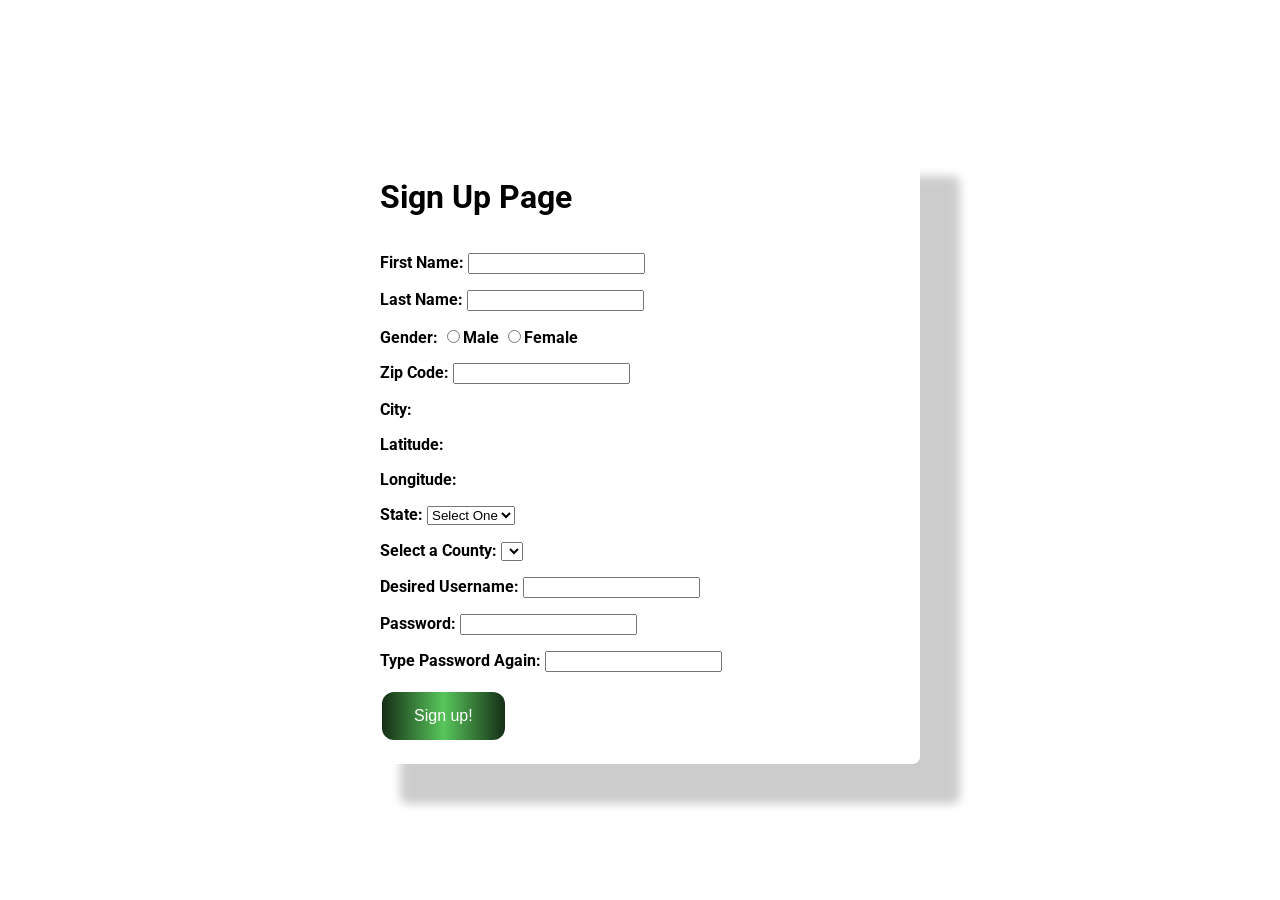
==== index.html @ 03a8073c "Initial commit: sign-up page" ====
<!DOCTYPE html>
<html>

<head>
  <title> Sign Up Page </title>
  <link href="css/style.css" rel="stylesheet">
  <link
    href="https://fonts.googleapis.com/css2?family=Roboto:ital,wght@0,100;0,300;0,400;0,500;0,700;0,900;1,100;1,300;1,400;1,500;1,700;1,900&display=swap"
    rel="stylesheet">
</head>

<body>

  <div class="centered-container">

    <h1> Sign Up Page </h1>

    <form id="singupForm" action="welcome.html">
      <p>First Name: <input type="text" name="fName"></p>
      <p>Last Name: <input type="text" name="lName"></p>

      <p>Gender:
        <input type="radio" id="Male" name="gender" value="m"><label for="Male">Male</label>
        <input type="radio" id="Female" name="gender" value="f"><label for="Female">Female</label>
      </p>

      <p>Zip Code: <input type="text" id="zip" name="zip"><span id="zipError"></span></p>

      <p>City: <span id="city"></span></p>

      <p>Latitude: <span id="latitude"></span></p>

      <p>Longitude: <span id="longitude"></span></p>

      <p>State:
        <select id="state" name="state">
          <option>Select One</option>
        </select>
      </p>

      <p>Select a County: <select id="county"></select></p>

      <p>Desired Username: <input type="text" id="username" name="username"></p>
      <p id="usernameError"></p>

      <p>Password: <input type="password" id="password"><span id="suggestedPassword"></span></p>
      <p id="invalidPassword"></p>
      <p>Type Password Again: <input type="password" id="retypePassword"></p>
      <p id="invalidRetypedPassword"></p>

      <input class="button" type="submit" value="Sign up!">
    </form>

    <script src="js/script.js"></script>

  </div>

</body>

</html>
---- css/style.css ----
html {
  height: 100%;
  width: 100%;
}

body {
  margin: 0;
  height: 100vh;
  display: flex;
  justify-content: center;
  align-items: center;
  background-image: url("../img/usa.jpg");
  background-size: cover;
  background-repeat: no-repeat;
  background-position: center;
}

.centered-container {
  display: flex;
  flex-direction: column;
  align-items: flex-start;
  text-align: left;
  width: 100%;
  max-width: 520px; 
  background-color: rgba(255, 255, 255, 0.8); 
  padding: 20px; 
  border-radius: 8px;
  box-shadow: 40px 40px 10px rgba(0, 0, 0, 0.2); /* Add a subtle shadow */
}

.button {
  background: linear-gradient(to right, #152e16, #58c65b, #152e16); /* Gradient background */
  border: none;
  color: white;
  padding: 15px 32px;
  text-align: center;
  text-decoration: none;
  display: inline-block;
  font-size: 16px;
  margin: 4px 2px;
  cursor: pointer;
  border-radius: 12px;
  transition: background 0.3s ease;
}

.button:hover {
  background: linear-gradient(to right, #58c65b, #152e16, #58c65b);
}

h1, p{
  font-family: "Roboto", sans-serif;
  font-weight: 700;
  font-style: normal;
}
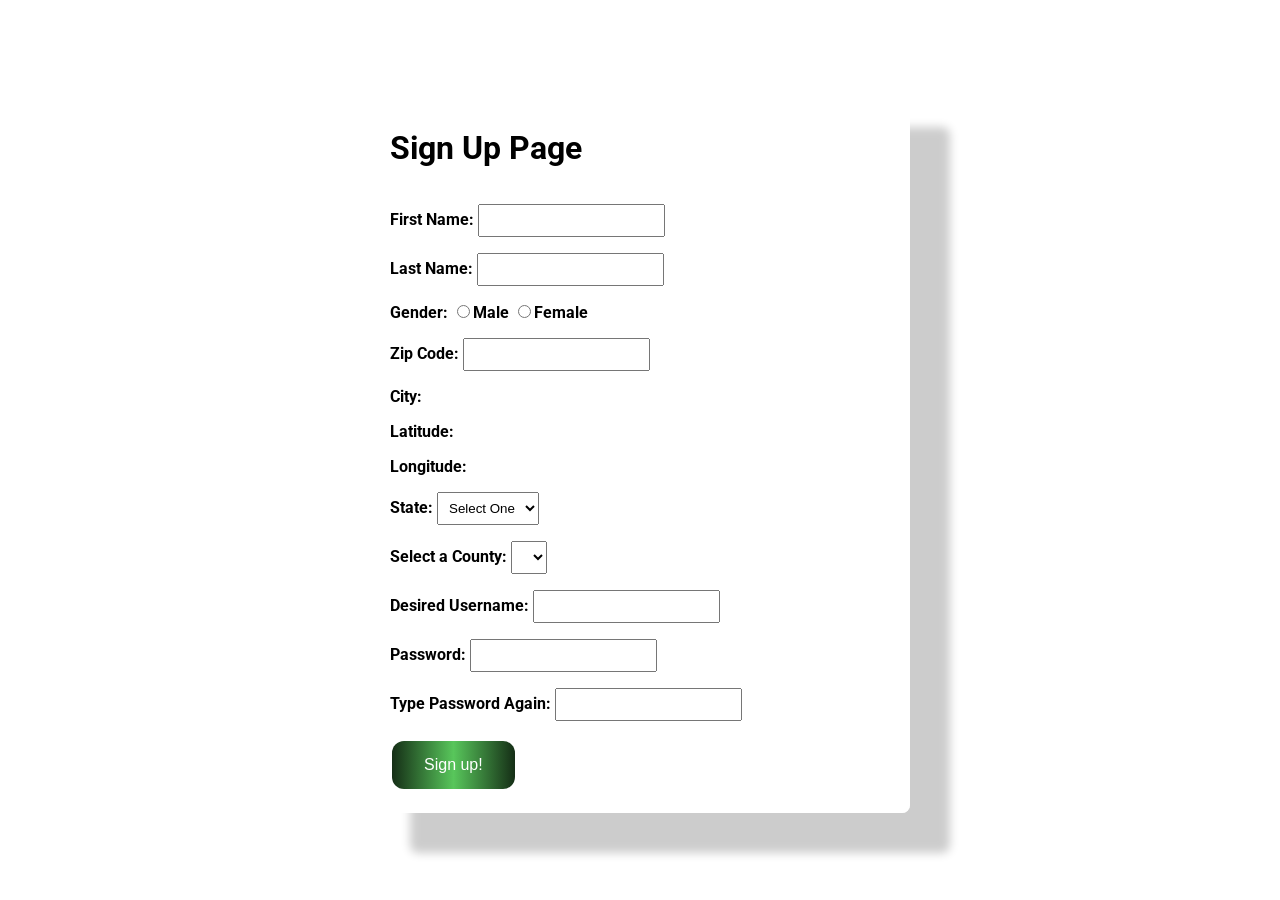
==== commit 2d44827c: "Add password complexity check, mobile compatiblity" ====
--- a/index.html
+++ b/index.html
@@ -7,6 +7,7 @@
   <link
     href="https://fonts.googleapis.com/css2?family=Roboto:ital,wght@0,100;0,300;0,400;0,500;0,700;0,900;1,100;1,300;1,400;1,500;1,700;1,900&display=swap"
     rel="stylesheet">
+  <meta name="viewport" content="width=device-width, initial-scale=1.0">
 </head>
 
 <body>
@@ -43,8 +44,9 @@
       <p>Desired Username: <input type="text" id="username" name="username"></p>
       <p id="usernameError"></p>
 
-      <p>Password: <input type="password" id="password"><span id="suggestedPassword"></span></p>
-      <p id="invalidPassword"></p>
+      <p>Password: <input type="password" id="password"></p>
+      <p id="passwordRule"></p>
+
       <p>Type Password Again: <input type="password" id="retypePassword"></p>
       <p id="invalidRetypedPassword"></p>
 
--- a/css/style.css
+++ b/css/style.css
@@ -51,4 +51,17 @@
   font-family: "Roboto", sans-serif;
   font-weight: 700;
   font-style: normal;
-}+}
+
+/* Use flexible layout on devices */
+.centered-container {
+  width: 90%;
+  max-width: 500px;
+  margin: auto;
+  padding: 20px;
+}
+
+/* Make inputs mobile-friendly */
+input, select {
+  padding: 7px;
+}
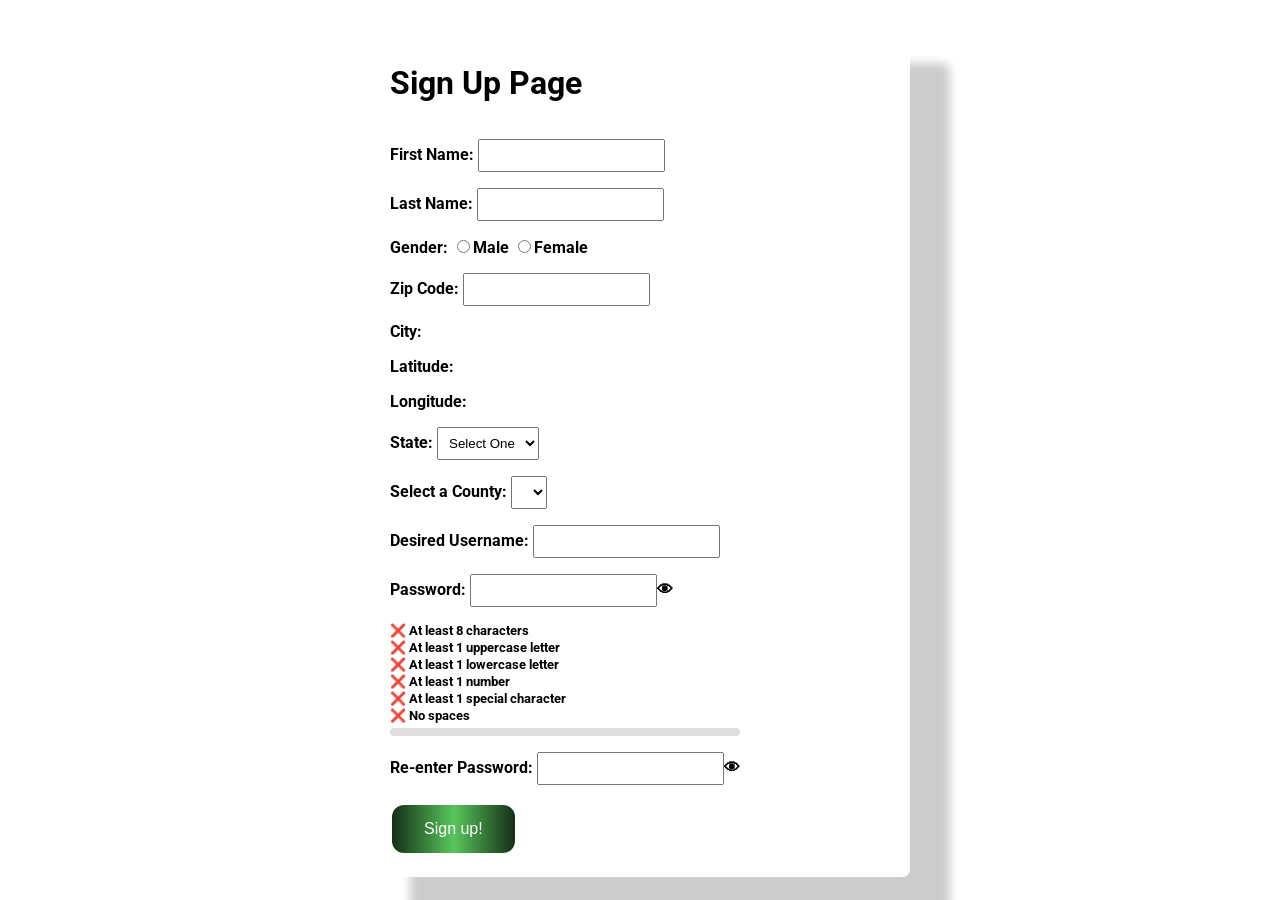
==== commit be0f14cc: "Add real-time password check and password meter" ====
--- a/index.html
+++ b/index.html
@@ -16,7 +16,7 @@
 
     <h1> Sign Up Page </h1>
 
-    <form id="singupForm" action="welcome.html">
+    <form id="signupForm" action="welcome.html">
       <p>First Name: <input type="text" name="fName"></p>
       <p>Last Name: <input type="text" name="lName"></p>
 
@@ -44,11 +44,22 @@
       <p>Desired Username: <input type="text" id="username" name="username"></p>
       <p id="usernameError"></p>
 
-      <p>Password: <input type="password" id="password"></p>
+      <p>Password: <input type="password" id="password"><span class="togglePassword" data-target="password">👁</span></p>
       <p id="passwordRule"></p>
+      <div id="passwordChecklist">
+        <p id="length">❌ At least 8 characters</p>
+        <p id="uppercase">❌ At least 1 uppercase letter</p>
+        <p id="lowercase">❌ At least 1 lowercase letter</p>
+        <p id="number">❌ At least 1 number</p>
+        <p id="special">❌ At least 1 special character</p>
+        <p id="nospace">❌ No spaces</p>
+      </div>
+      <div id="strengthBarContainer">
+        <div id="strengthBar"></div>
+      </div>
 
-      <p>Type Password Again: <input type="password" id="retypePassword"></p>
-      <p id="invalidRetypedPassword"></p>
+      <p>Re-enter Password: <input type="password" id="passwordMatch"><span class="togglePassword" data-target="passwordMatch">👁</span></p>
+      <p id="invalidPasswordMatch"></p>
 
       <input class="button" type="submit" value="Sign up!">
     </form>
--- a/css/style.css
+++ b/css/style.css
@@ -53,15 +53,48 @@
   font-style: normal;
 }
 
-/* Use flexible layout on devices */
-.centered-container {
+/* Mobile Devices */
+.centered-container {   /* Use flexible layout */
   width: 90%;
   max-width: 500px;
   margin: auto;
   padding: 20px;
 }
 
-/* Make inputs mobile-friendly */
-input, select {
+input, select {   /* Make inputs mobile-friendly */
   padding: 7px;
 }
+
+/* Password Strength */
+#passwordChecklist p {
+  margin: 2px 0;
+  font-size: 0.8em;
+}
+
+#strengthBarContainer {
+  width: 100%;
+  height: 8px;
+  background-color: #ddd;
+  border-radius: 5px;
+  margin-top: 5px;
+}
+
+#strengthBar {
+  height: 100%;
+  width: 0%;
+  border-radius: 5px;
+  background-color: red;
+  transition: width 0.3s ease;
+}
+
+/* Hover Over Password Eye Icon */
+.togglePassword {
+  cursor: pointer;   /* makes mouse turn into a hand */
+  user-select: none;  /* prevents highlighting the icon text */
+}
+
+.togglePassword:hover {
+  color: #007bff;       /* changes color on hover */
+  transform: scale(1.1);  /* slight zoom effect */
+  transition: 0.2s ease;
+}
